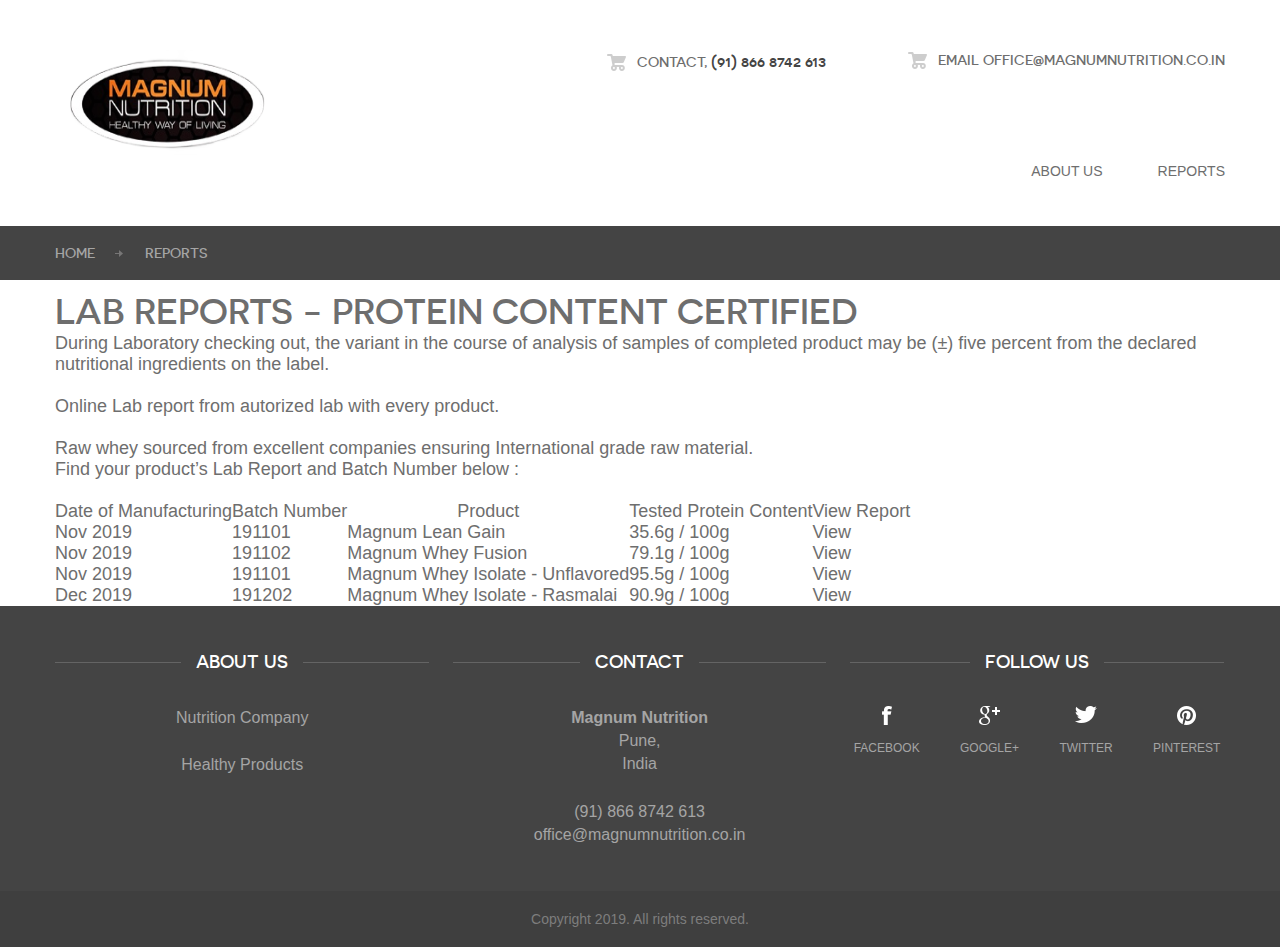
==== reports.html @ 71e046fb "added reports.html" ====
<!DOCTYPE html>
<!--[if lte IE 8]> <html class="oldie" lang="en"> <![endif]-->
<!--[if IE 9]> <html class="ie9" lang="en"> <![endif]-->
<!--[if gt IE 9]><!--> <html lang="en"> <!--<![endif]-->
<head>
	<meta charset="utf-8">
	<meta name="viewport" content="width=device-width, initial-scale=1, maximum-scale=1, minimum-scale=1, user-scalable=no">
	<meta http-equiv="X-UA-Compatible" content="IE=edge,chrome=1">
	<meta name="format-detection" content="telephone=no">
	<title>Magnum Nutrition</title>
	<link rel="stylesheet" href="css/fancySelect.css" />
	<link rel="stylesheet" href="css/uniform.css" />
	<link rel="stylesheet" href="css/all.css" />
	<link rel="stylesheet" type="text/css" href="index.css">

	<link media="screen" rel="stylesheet" type="text/css" href="css/screen.css" />
	<!--[if lt IE 9]>
		<script src="http://html5shiv.googlecode.com/svn/trunk/html5.js"></script>
	<![endif]-->
</head>
<body>
	<div id="wrapper">
		<div class="wrapper-holder">
			<header id="header">
				<span class="logo"><a href="index.html"></a></span>
				<ul class="tools-nav">
					<!-- <li class="items"><a href="cart.html"><span>2</span> Items, <strong>$599.00</strong></a></li>
					<li class="login"><a href="#">Login</a> / <a href="#">register</a></li> -->
					<li class="items"><a href="#"><span></span> Contact, <strong>(91) 866 8742 613</strong></a></li>
						<li class="items"><a href="#">Email</a>  <a href="mailto:magnum.nutrition2019@gmail.com">office@magnumnutrition.co.in</a></li> 
					
				</ul>
				
				
				<div class="bar-holder">
				<a class="menu_trigger" href="#">menu</a>
					<nav id="nav">
						<ul>
							<li><a href="#">About US</a></li>
							<li><a href="#">Reports</a></li>
							<!-- <li><a href="products.html">Jackets</a></li>
							<li><a href="products.html">Shirts</a></li>
							<li><a href="products.html">Shoes</a></li> -->
						</ul>
					</nav>	
				</div>
			</header>
			<section class="bar">
				<div class="bar-frame">
					<ul class="breadcrumbs">
						<li><a href="index.html">Home</a></li>
						<li><a href="reports.html">Reports</a></li>
					</ul>
				</div>
			</section>
			<section id="main">
				<div class="reports_title">
					<h1>Lab Reports - PROTEIN CONTENT CERTIFIED</h1>
				</div>
				<div class="reports_desc">
					<ul>
						<li>During Laboratory checking out, the variant in the course of analysis of samples of completed product may be (±) five percent from the declared nutritional ingredients on the label.</li><br/>
						<li>Online Lab report from autorized lab with every product.</li><br/>
						<li>Raw whey sourced from excellent companies ensuring International grade raw material.
							<br/>Find your product’s Lab Report and Batch Number below :</li><br/>
					</ul>
				</div>
				<table class="zui-table">
 					<thead>
						<tr>
							<th>Date of Manufacturing</th>
							<th>Batch Number</th>
							<th>Product</th>
							<th>Tested Protein Content</th>
							<th>View Report</th>
						</tr>
					</thead>
					<tbody>
						<tr>
							<td>Nov 2019</td>
							<td>191101</td>
							<td>Magnum Lean Gain </td>
							<td>35.6g / 100g</td>
							<td><a href="pdf/MagnumLeanGainLotNo191101.pdf" download>View</a></td>
						</tr>
						<tr>
							<td>Nov 2019</td>
							<td>191102</td>
							<td>Magnum Whey Fusion</td>
							<td>79.1g / 100g</td>
							<td><a href="pdf/MagnumWheyFusionLotNo191102.pdf" download>View</a></td>
						</tr>
						<tr>
							<td>Nov 2019</td>
							<td>191101</td>
							<td>Magnum Whey Isolate - Unflavored</td>
							<td>95.5g / 100g</td>
							<td><a href="pdf/MagnumWheyProteinIsolateLotNo191101.pdf" download>View</a></td>
						</tr>
						<tr>
							<td>Dec 2019</td>
							<td>191202</td>
							<td>Magnum Whey Isolate - Rasmalai</td>
							<td>90.9g / 100g</td>
							<td><a href="pdf/MagnumWheyProteinIsolateLotNo191202.pdf" download>View</a></td>
						</tr>
					</tbody>
				</table>
			</section>
		</div>
		<footer id="footer">
			<div class="footer-holder">
				<div class="footer-frame">
					<div class="footer-content">
						<div class="col-holder">
							<div class="col">
								<div class="heading">
									<h3>About us</h3>
								</div>
								<p>Nutrition Company</p>
								<p>Healthy Products</p>
							</div>
							<div class="col">
								<div class="heading">
									<h3>Contact</h3>
								</div>
								<address>
									<p><strong>Magnum Nutrition</strong></p>
									<p>Pune,</p>
									<p>India</p>
								</address>
								<address>
									<p>(91) 866 8742 613</p>
									<p><a href="mailto:magnum.nutrition2019@gmail.com">office@magnumnutrition.co.in</a></p>
								</address>
							</div>
							<div class="col col-contact">
								<div class="heading">
									<h3>Follow us</h3>
								</div>
								<ul class="social">
									<li class="facebook"><a href="#">Facebook</a></li>
									<li class="google"><a href="#">Google+</a></li>
									<li class="twitter"><a href="#">Twitter</a></li>
									<li class="pinterest"><a href="#">Pinterest</a></li>
								</ul>
							</div>
						</div>
					</div>
					<div class="footer-bottom">
						<div class="holder">
							<p>Copyright 2019. All rights reserved.</p>
						</div>
					</div>
				</div>
			</div>
		</footer>	
	</div>
	
	<script src="http://code.jquery.com/jquery-1.11.1.min.js"></script>

</body>
</html>
---- css/fancySelect.css ----
div.fancy-select {
	position: relative;
	font:14px/16px 'novecento_sans_widemedium', Arial, Helvetica, sans-serif;
	text-transform: uppercase;
	color: #46565D;
	float: right;
	width: 93px;
	text-align: left;
}

div.fancy-select.disabled {
	opacity: 0.5;
}

div.fancy-select select:focus + div.trigger {
	
}

div.fancy-select select:focus + div.trigger.open {
	box-shadow: none;
}

div.fancy-select div.trigger {
	cursor: pointer;
	padding: 11px 30px 11px 12px;
	white-space: nowrap;
	overflow: hidden;
	text-overflow: ellipsis;
	position: relative;
	border: 1px solid #cdcdcd;
	background: url(../images/arrows_select.png) no-repeat 100% 50%;
	color: #6E6E6E;
	min-width: 50px;
}

div.fancy-select div.trigger.open {

}

div.fancy-select div.trigger.open:after {

}

div.fancy-select ul.options {
	list-style: none;
	margin: 0;
	position: absolute;
	top: 0px;
	left: 0;
	visibility: hidden;
	opacity: 0;
	z-index: 50;
	overflow: auto;
	border-width: 0 1px 1px 1px;
	border-style: solid;
	border-color: #cdcdcd;
	background: #fff;
	min-width: 92px;

}

div.fancy-select ul.options.open {
	visibility: visible;
	top: 100%;
	opacity: 1;
}

div.fancy-select ul.options.overflowing {
	top: auto;
	bottom: 40px;
}

div.fancy-select ul.options.overflowing.open {
	top: auto;
	bottom: 50px;
}

div.fancy-select ul.options li {
	padding: 8px 12px;
	color: #6e6e6e;
	cursor: pointer;
	white-space: nowrap;
	border:none;
}

div.fancy-select ul.options li.selected {
	
}

div.fancy-select ul.options li.hover {
	color: #fff;
	background: #6e6e6e;
}
---- css/uniform.css ----
/* General settings */
div.selector, div.selector span, div.checker span, div.radio span, div.uploader, div.uploader span.action, div.button, div.button span {
  background-image: url("../images/sprite.png");
  background-repeat: no-repeat;
  -webkit-font-smoothing: antialiased; }
div.selector, div.checker, div.button, div.radio, div.uploader {
  display: -moz-inline-box;
  display: inline-block;
  *display: inline;
  zoom: 1;
  vertical-align: middle;
  /* Keeping this as :focus to remove browser styles */ }
  div.selector:focus, div.checker:focus, div.button:focus, div.radio:focus, div.uploader:focus {
    outline: 0; }
div.selector, div.selector *, div.radio, div.radio *, div.checker, div.checker *, div.uploader, div.uploader *, div.button, div.button * {
  margin: 0;
  padding: 0; }

.highContrastDetect {
  background: url("../images/bg-input.png") repeat-x 0 0;
  width: 0px;
  height: 0px; }

/* Input & Textarea */
input.uniform-input,
select.uniform-multiselect,
textarea.uniform {
  padding: 3px;
  background: url("../images/bg-input.png") repeat-x 0 0;
  outline: 0; }
  input.uniform-input.active,
  select.uniform-multiselect.active,
  textarea.uniform.active {
    background: url("../images/bg-input-focus.png") repeat-x 0 0; }

/* Remove default webkit and possible mozilla .search styles.
 * Keeping this as :active to remove browser styles */
div.checker input,
input[type="search"],
input[type="search"]:active {
  -moz-appearance: none;
  -webkit-appearance: none; }

/* Select */
div.selector {
  background-position: 0 -130px;
  line-height: 26px;
  height: 26px;
  padding: 0 0 0 10px;
  position: relative;
  overflow: hidden; }
  div.selector span {
    text-overflow: ellipsis;
    display: block;
    overflow: hidden;
    white-space: nowrap;
    background-position: right 0;
    height: 26px;
    line-height: 26px;
    padding-right: 25px;
    cursor: pointer;
    width: 100%;
    display: block; }
  div.selector.fixedWidth {
    width: 190px; }
    div.selector.fixedWidth span {
      width: 155px; }
  div.selector select {
    opacity: 0;
    filter: alpha(opacity=0);
    -moz-opacity: 0;
    border: none;
    background: none;
    position: absolute;
    height: 22px;
    top: 2px;
    left: 0px;
    width: 100%; }
/*  div.selector.active {
    background-position: 0 -156px; }
    div.selector.active span {
      background-position: right -26px; }
  div.selector.hover, div.selector.focus {
    background-position: 0 -182px; }
    div.selector.hover span, div.selector.focus span {
      background-position: right -52px; }
    div.selector.hover.active, div.selector.focus.active {
      background-position: 0 -208px; }
      div.selector.hover.active span, div.selector.focus.active span {
        background-position: right -78px; }
  div.selector.disabled, div.selector.disabled.active {
    background-position: 0 -234px; }
    div.selector.disabled span, div.selector.disabled.active span {
      background-position: right -104px; }*/

/* Checkbox */
div.checker {
  position: relative; }
  div.checker, div.checker span, div.checker input {
    width: 19px;
    height: 19px; }
  div.checker span {
    display: -moz-inline-box;
    display: inline-block;
    *display: inline;
    zoom: 1;
    text-align: center;
    background-position: 0 -260px; }
    div.checker span.checked {
      background-position: -76px -260px; }
  div.checker input {
    opacity: 0;
    filter: alpha(opacity=0);
    -moz-opacity: 0;
    border: none;
    background: none;
    display: -moz-inline-box;
    display: inline-block;
    *display: inline;
    zoom: 1; }
  /*div.checker.active span {
    background-position: -19px -260px; }
    div.checker.active span.checked {
      background-position: -95px -260px; */}
/*  div.checker.hover span, div.checker.focus span {
    background-position: -38px -260px; }
    div.checker.hover span.checked, div.checker.focus span.checked {
      background-position: -114px -260px; }
  div.checker.hover.active span, div.checker.focus.active span {
    background-position: -57px -260px; }
    div.checker.hover.active span.checked, div.checker.focus.active span.checked {
      background-position: -133px -260px; }
  div.checker.disabled, div.checker.disabled.active {
    background-position: -152px -260px; }
    div.checker.disabled span.checked, div.checker.disabled.active span.checked {
      background-position: -171px -260px; }*/

/* Radio */
div.radio {
  position: relative; }
  div.radio, div.radio span, div.radio input {
    width: 18px;
    height: 18px; }
  div.radio span {
    display: -moz-inline-box;
    display: inline-block;
    *display: inline;
    zoom: 1;
    text-align: center;
    background-position: 0 -279px; }
    div.radio span.checked {
      background-position: -72px -279px; }
  div.radio input {
    opacity: 0;
    filter: alpha(opacity=0);
    -moz-opacity: 0;
    border: none;
    background: none;
    display: -moz-inline-box;
    display: inline-block;
    *display: inline;
    zoom: 1;
    text-align: center; }
  div.radio.active span {
    background-position: -18px -18px -279px; }
    div.radio.active span.checked {
      background-position: -90px -279px; }
  div.radio.hover span, div.radio.focus span {
    background-position: -36px -36px -279px; }
    div.radio.hover span.checked, div.radio.focus span.checked {
      background-position: -108px -279px; }
  div.radio.hover.active span, div.radio.focus.active span {
    background-position: -54px -279px; }
    div.radio.hover.active span.checked, div.radio.focus.active span.checked {
      background-position: -126px -279px; }
  div.radio.disabled span, div.radio.disabled.active span {
    background-position: -144px -279px; }
    div.radio.disabled span.checked, div.radio.disabled.active span.checked {
      background-position: -162px -279px; }

/* Uploader */
div.uploader {
  background-position: 0 -297px;
  height: 28px;
  width: 190px;
  cursor: pointer;
  position: relative;
  overflow: hidden; }
  div.uploader span.action {
    background-position: right -409px;
    height: 28px;
    line-height: 28px;
    width: 85px;
    text-align: center;
    float: left;
    display: inline;
    overflow: hidden;
    cursor: pointer; }
  div.uploader span.filename {
    text-overflow: ellipsis;
    display: block;
    overflow: hidden;
    white-space: nowrap;
    float: left;
    cursor: default;
    height: 24px;
    margin: 2px 0 2px 2px;
    line-height: 24px;
    width: 82px;
    padding: 0 10px; }
  div.uploader input {
    opacity: 0;
    filter: alpha(opacity=0);
    -moz-opacity: 0;
    border: none;
    background: none;
    position: absolute;
    top: 0;
    right: 0;
    float: right;
    cursor: default;
    width: 100%;
    height: 100%; }
  div.uploader.active span.action {
    background-position: right -465px; }
  div.uploader.hover, div.uploader.focus {
    background-position: 0 -353px; }
    div.uploader.hover span.action, div.uploader.focus span.action {
      background-position: right -437px; }
    div.uploader.hover.active span.action, div.uploader.focus.active span.action {
      background-position: right -493px; }
  div.uploader.disabled, div.uploader.disabled.active {
    background-position: 0 -325px; }
    div.uploader.disabled span.action, div.uploader.disabled.active span.action {
      background-position: right -381px; }

/* Buttons */
div.button {
  background-position: 0 -641px;
  height: 30px;
  cursor: pointer;
  position: relative;
  /* Keep buttons barely visible so they can get focus */ }
  div.button a, div.button button, div.button input {
    opacity: 0.01;
    filter: alpha(opacity=1);
    -moz-opacity: 0.01;
    display: block;
    top: 0;
    left: 0;
    right: 0;
    bottom: 0;
    position: absolute; }
  div.button span {
    display: -moz-inline-box;
    display: inline-block;
    *display: inline;
    zoom: 1;
    line-height: 30px;
    text-align: center;
    background-position: right -521px;
    height: 30px;
    margin-left: 13px;
    padding: 0; }
  div.button.active {
    background-position: 0 -671px; }
    div.button.active span {
      background-position: right -551px;
      cursor: default; }
  div.button.hover, div.button.focus {
    background-position: 0 -701px; }
    div.button.hover span, div.button.focus span {
      background-position: right -581px; }
  div.button.disabled, div.button.disabled.active {
    background-position: 0 -731px; }
    div.button.disabled span, div.button.disabled.active span {
      background-position: right -611px;
      cursor: default; }
---- css/all.css ----
@font-face {
    font-family: 'novecentosanswide';
    src: url('../fonts/novecentosanswide-normal-webfont.eot');
    src: url('../fonts/novecentosanswide-normal-webfont.eot?#iefix') format('embedded-opentype'),
         url('../fonts/novecentosanswide-normal-webfont.woff') format('woff'),
         url('../fonts/novecentosanswide-normal-webfont.ttf') format('truetype'),
         url('../fonts/novecentosanswide-normal-webfont.svg#novecento_sans_widenormal') format('svg');
    font-weight: normal;
    font-style: normal;
}
@font-face {
    font-family: 'novecentosanswide';
    src: url('../fonts/novecentosanswide-bold-webfont.eot');
    src: url('../fonts/novecentosanswide-bold-webfont.eot?#iefix') format('embedded-opentype'),
         url('../fonts/novecentosanswide-bold-webfont.woff') format('woff'),
         url('../fonts/novecentosanswide-bold-webfont.ttf') format('truetype'),
         url('../fonts/novecentosanswide-bold-webfont.svg#novecentosanswidebold') format('svg');
    font-weight: bold;
    font-style: normal;
}
@font-face {
    font-family: 'novecento_sans_widebook';
    src: url('../fonts/novecentosanswide-book-webfont.eot');
    src: url('../fonts/novecentosanswide-book-webfont.eot?#iefix') format('embedded-opentype'),
         url('../fonts/novecentosanswide-book-webfont.woff') format('woff'),
         url('../fonts/novecentosanswide-book-webfont.ttf') format('truetype'),
         url('../fonts/novecentosanswide-book-webfont.svg#novecento_sans_widebook') format('svg');
    font-weight: normal;
    font-style: normal;
}
@font-face {
    font-family: 'novecento_sans_widedemibold';
    src: url('../fonts/novecentosanswide-demibold-webfont.eot');
    src: url('../fonts/novecentosanswide-demibold-webfont.eot?#iefix') format('embedded-opentype'),
         url('../fonts/novecentosanswide-demibold-webfont.woff') format('woff'),
         url('../fonts/novecentosanswide-demibold-webfont.ttf') format('truetype'),
         url('../fonts/novecentosanswide-demibold-webfont.svg#novecento_sans_widedemibold') format('svg');
    font-weight: normal;
    font-style: normal;
}
@font-face {
    font-family: 'novecento_sans_widelight';
    src: url('../fonts/novecentosanswide-light-webfont.eot');
    src: url('../fonts/novecentosanswide-light-webfont.eot?#iefix') format('embedded-opentype'),
         url('../fonts/novecentosanswide-light-webfont.woff') format('woff'),
         url('../fonts/novecentosanswide-light-webfont.ttf') format('truetype'),
         url('../fonts/novecentosanswide-light-webfont.svg#novecento_sans_widelight') format('svg');
    font-weight: normal;
    font-style: normal;
}
@font-face {
    font-family: 'novecento_sans_widemedium';
    src: url('../fonts/novecentosanswide-medium-webfont.eot');
    src: url('../fonts/novecentosanswide-medium-webfont.eot?#iefix') format('embedded-opentype'),
         url('../fonts/novecentosanswide-medium-webfont.woff') format('woff'),
         url('../fonts/novecentosanswide-medium-webfont.ttf') format('truetype'),
         url('../fonts/novecentosanswide-medium-webfont.svg#novecento_sans_widemedium') format('svg');
    font-weight: normal;
    font-style: normal;
}

html, body, div, span, applet, object, iframe,
h1, h2, h3, h4, h5, h6, p, blockquote, pre,
a, abbr, acronym, address, big, cite, code,
del, dfn, em, img, ins, kbd, q, s, samp,
small, strike, sub, sup, tt, var,
b, u, i, center,
dl, dt, dd, ol, ul, li,
fieldset, form, label, legend,
table, caption, tbody, tfoot, thead, tr, th, td,
article, aside, canvas, details, figcaption, figure, 
footer, header, hgroup, menu, nav, section, summary,
time, mark, audio, video {
	margin: 0;
	padding: 0;
	border: 0;
	font-size: 100%;
	font: inherit;
	vertical-align: baseline;
}

article, aside, details, figcaption, figure, 
footer, header, hgroup, menu, nav, section {
	display: block;
}

img {
	vertical-align: middle;
}

ol, ul {
	list-style: none;
}

blockquote, q {
	quotes: none;
}

blockquote:before, blockquote:after,
q:before, q:after {
	content: '';
	content: none;
}

table {
	border-collapse: collapse;
	border-spacing: 0;
}

a[href], label[for], select, 
input[type=checkbox], input[type=radio] {
	cursor: pointer;
}

button, input[type=button], input[type=image], 
input[type=reset], input[type=submit] {
	padding: 0;
	overflow: visible;
	cursor: pointer;
}
label {
	text-transform: uppercase;
	margin: 10px 10px 0 0;
	float: left;
	font:14px/16px 'novecento_sans_widemedium', Arial, Helvetica, sans-serif;
}
h1, h2, h3, h4, h5, h6 {
	font-family: 'novecento_sans_widemedium', Arial, Helvetica, sans-serif;
	text-transform: uppercase;
	line-height: 1.2em;
}
input[type=text], input[type=email], input[type=reset], input[type=button], input[type=submit], button{
	-webkit-appearance: none;
	-webkit-border-radius: 0;
}
input[type=url], input[type=password], input[type=text], input[type=email], input[type=reset], input[type=button], input[type=submit], button, textarea{
     -webkit-appearance: none;
     -webkit-border-radius: 0;
     box-sizing: border-box;-webkit-box-sizing: border-box; -moz-box-sizing: border-box;
}
h2{font-size: 30px;}
h1 {font-size: 36px;}
h3 {font-size: 24px;}
button::-moz-focus-inner, 
input[type=button]::-moz-focus-inner, 
input[type=image]::-moz-focus-inner, 
input[type=reset]::-moz-focus-inner, 
input[type=submit]::-moz-focus-inner {
	border: 0;
}
*::-webkit-input-placeholder {color:#6e6e6e;}
*::-moz-placeholder { color:#6e6e6e;}
*:-ms-input-placeholder {color:#6e6e6e;}
button,
input[type=submit],
.btn {
	text-transform: uppercase;
	display: block;
	text-align: center;
	border: none;
	padding: 0;
	width: 182px;
	height: 40px;
	background: #444;
	color: #fff;
	font: 14px/40px 'novecento_sans_widemedium', Arial, Helvetica, sans-serif;
}
button.white,
input[type=submit].white,
.btn.white {
	background: #fff;
	color: #6e6e6e;
}
button.black,
input[type=submit].black,
.btn.black {
	background: #444;
	color: #fff;	
}
button.big,
input[type=submit].big,
.btn.big {
	width: 270px;
	height: 64px;
	font: 14px/64px 'novecento_sans_widemedium', Arial, Helvetica, sans-serif;
}
button.normal,
input[type=submit].normal,
.btn.normal {
	width: 182px;
	height: 40px;
	font: 14px/40px 'novecento_sans_widemedium', Arial, Helvetica, sans-serif;
}
.btn-delete:hover,
.btn:hover {
	text-decoration: none;
	opacity: 0.9;
}

body,
html {height: 100%;}
body{
	background: #fff;
	margin:0;
	color:#6e6e6e;
	font:18px Arial, Helvetica, sans-serif;
}
img{border-style:none; vertical-align: top;}
a{text-decoration:none; color:#6e6e6e;}
a:hover{text-decoration:underline;}
#wrapper{
	width:100%;
	height: 100%;
	display:table;
}
.wrapper-holder {
	width:100%;
    display:table-row;
}
#header {
	max-width: 1170px;
	margin: 0 auto;
	padding: 50px 20px 45px;
	position:relative;
}
.menu_trigger{
	width: 31px;
	height: 31px;
	right:0;
	background: url(../images/btn_mobile_menu.png) no-repeat;
	text-indent: -9999em;
	display: none;
	top: 15px;
	position: absolute;
}
.logo {
	background:url(../images/logo.png) no-repeat;	
	background-size: 100% 100%;
	width: 224px;
    height: 105px;
	overflow: hidden;
	display: inline-block;
	//margin: 0 0 20px;
}
.logo a {
	display: block;
    height: 100%;
    font-size: 22px;
    font-weight: bold;
}
.bar-holder {
	width: 100%;
}
.bar-holder:after {
    content:'';
    display:block;
    clear:both;
}
#nav {float: right;}
#nav ul {
	margin: 0 0 0 -55px;
}
#nav ul li {
	float: left;
	padding: 0 0 0 55px;
}
#nav ul a {
	color: #6e6e6e;
	font-size: 14px;
	line-height: 16px;
	text-transform: uppercase;
}
.tools-nav {
	float: right;
	//margin: 0 0 0 -82px;
	text-transform: uppercase;
	font: 14px/16px 'novecento_sans_widemedium', Arial, Helvetica, sans-serif;
}
.tools-nav.tools-nav-mobile {display: none; text-align: center;}
.tools-nav li {
	float: left;
	margin: 0 0 0 82px;
}
.tools-nav a {
	color: #6e6e6e;
}
.tools-nav .login {
	background: url(../images/ico_login.png) no-repeat 0 50%;
	padding: 2px 0 2px 30px;
}
.tools-nav .items {
	background: url(../images/ico_item.png) no-repeat 0 50%;
	padding: 2px 0 2px 30px;
}
.tools-nav .items strong {
	font-size: 16px;
	line-height: 20px;
	color: #444;
}
.tools-nav .items span {
	font-size: 16px;
}
.promo {
	width: 100%;
	position: relative;
	margin: -5px 0 40px;
}
.bg {
	position: absolute;
	//background: url(../images/transparent.png);
	top: 0;
	left: 0;
	width: 100%;
	height: 100%;
	z-index: 100;
}
.product-info{
	text-align: center;
}
.slider li {
	//background-size: cover !important;
}
.slide-holder {
	color: #fff;
	max-width: 1170px;
	padding: 0 20px 20px;
	margin: 0 auto;
	position: relative;
	z-index: 200;
}
.slide-info {
	width: 600px;
	font-size: 18px;
	line-height: 28px;
	display: table-cell;
	height: 685px;
	vertical-align: middle;
}
.slide-info  h1 {
	font:bold 60px/72px 'novecentosanswide', Arial, Helvetica, sans-serif;
	margin: 0 0 50px;
}
.slide-info p {margin: 0 0 66px;}
.promo .bx-pager {
	position: absolute;
	bottom: 26px;
	left: 0;
	text-align: center;
	z-index: 300;
	width: 100%;

}
.promo .bx-pager .bx-pager-item {
	display: inline-block;
	padding: 0 2px;
}
.promo .bx-pager a {
	width: 19px;
	height: 19px;
	background: url(../images/btn-switcher.png) no-repeat;
	text-indent: -9999px;
	overflow: hidden;
	display: block;
}
.promo .bx-pager a.active,
.promo .bx-pager a:hover {
	background: url(../images/btn-switcher-active.png) no-repeat;
}
#main {
	max-width: 1170px;
	margin: 0 auto;
	overflow: hidden;
	position: relative;
}
.boxes {
	margin: 0 0 40px -2.4%;
	overflow: hidden;
}
.boxes .box {
	width: 30.9%;
	overflow: hidden;
	float: left;
	padding: 0 0 0 2.4%;
	font-family:'novecento_sans_widemedium', Arial, Helvetica, sans-serif;
}
.boxes .box a {
	display: block;
	position: relative;
}
.boxes .box div.abc {
	display: block;
	position: relative;
}
.boxes .box img {
	max-width:100%;
	height: auto;
}
.boxes .box .btn {margin: 0 auto;}
.boxes .box-info {
	position: absolute;
	top:0;
	left:0;
	z-index: 300;
	color: #fff;
	padding: 0 50px;
	text-align: center;
	text-transform: uppercase;
	display:none;
}
.boxes .box-info h2 {
	font-size: 30px;
	line-height: 38px;
	letter-spacing: 4px;
	margin: 0 0 36px;
	text-transform: uppercase;
}
.boxes .box-info .title {
	display: inline-block;
	font:12px/14px 'novecento_sans_widemedium', Arial, Helvetica, sans-serif;
	letter-spacing: 3px;
	background: url(../images/bg_line.gif) no-repeat 0 50%;
	padding: 0 0 0 35px;
	margin: 0 0 26px;
}
.boxes .box-info .title span {
	background: url(../images/bg_line.gif) no-repeat 100% 50%;
	padding: 0 35px 0 0;
}
.boxes .box-info .box-info-holder {
	display: table-cell;
	vertical-align: middle;
	height: 492px;
}
.block-advice {
	margin: 0 0 40px;
	border:1px solid #cdcdcd;
	padding:35px 40px 37px;
	overflow: hidden;
}
.block-advice .advice-holder {
	float: left;
	color: #6e6e6e;
	text-transform: uppercase;
	font:14px/16px 'novecento_sans_widemedium', Arial, Helvetica, sans-serif;
}
.block-advice h2 {
	font-weight: bold;
	color: #444;
	font:bold 30px/30px 'novecentosanswide', Arial, Helvetica, sans-serif;
}
.form-newsletter {
	width: 630px;
	float: right;
	margin: 5px 0 0;
}
.form-newsletter input[type=text] {
	float: left;
	width: 418px;
	padding: 11px 10px;
	margin: 0 28px 0 0;
}
.form-newsletter input[type=submit] {
	float: right;
}

/* form */

.form-payment {
	width: 100%;
	overflow: hidden;
	margin: 0 0 40px;
}
.form-payment .column {
	width: 470px;
	float: left;
	margin: 0 10px 0 0;
}
.form-payment .column.column-add {
	float: right;
	margin: 0;
}
.form-payment .column h2 {
	font-size: 36px;
	line-height: 38px;
	color: #444;
	margin: 0 0 34px;
}
.form-payment .row {
	width: 100%;
	overflow: hidden;
	margin: 0 0 12px;
}
.form-payment .row.row-total {margin: 0;}
.form-payment label {
	float: left;
	margin:  17px 10px 0 0;
}
.form-payment input[type="text"] {
	width: 368px;
	padding: 15px 20px;
	float: right;
}
form input[type=text] {
	background: #fff;
	border:1px solid #cdcdcd;
	padding:11px 20px;
	width: 100%;
	outline: none;
	color:#6e6e6e;
	margin:0;
	text-transform: uppercase;
	font:14px/16px 'novecento_sans_widemedium', Arial, Helvetica, sans-serif;
}
form input[type=text]:focus {
	background:#e6e6e6;
}
.form-sort .row {
	float: left;
	padding: 0 68px 0 0;
}
.form-sort .btn {
	float: right;
}
.top-bar .form-sort {
	float: right;
}
.form-sort label {
	margin: 13px 10px 0 0;
}
div.selector {
	background: #fff;
	border:1px solid #cdcdcd;
	height: 38px;
	line-height: 38px;
	padding: 0 0 0 15px;
}
div.selector span {
	height: 38px;
	text-transform: uppercase;
	font:14px/38px 'novecento_sans_widemedium', Arial, Helvetica, sans-serif;
	padding: 0 36px 0 0;
	background: url(../images/arrows_select.png) no-repeat 100% 50%;
}
div.selector select {
	height: 38px;
	font-size: 14px;
	top: 0;
	bottom:0;
}
.row-total .total {
	float: left;
	margin: 15px 0 0;
	font-size: 18px;
}
.row-total .total strong {
	color: #444;
	font:bold 21px/24px 'novecentosanswide', Arial, Helvetica, sans-serif;
}
.row-total button,
.row-total input[type=submit],
.row-total .btn {
	float: right;
	width:170px;
	height: 50px;
}
.bar {
	width: 100%;
	margin: 0 0 10px;
	background: #444;
}
.bar-frame {
	max-width: 1170px;
	margin: 0 auto;
	padding: 18px 20px;
}
.breadcrumbs {
	width:100%;
	overflow: hidden;
}
.breadcrumbs li {
	float: left;
	padding: 0 20px 0 30px;
	color: #fff;
	text-transform: uppercase;
	font:14px/18px 'novecento_sans_widemedium', Arial, Helvetica, sans-serif;
	background: url(../images/ico_arrows.png) no-repeat 0 50%;
}
.breadcrumbs li:first-child {
	background: none;
	padding: 0 20px 0 0;
}
.breadcrumbs a {
	color: #a5a5a5;
}
.top-bar {
	width: 100%;
	padding: 0 0 40px;
}
.top-bar:after {
    content:'';
    display:block;
    clear:both;
}
.paging {
	float: right;
	border:1px solid #cdcdcd;
	height: 38px;
}
.paging .prev,
.paging .next {
	text-indent: -9999px;
}
.paging .prev a,
.paging .next a {
	width: 38px;
	padding: 0;
}
.paging .prev a:hover,
.paging .prev a {background: url(../images/ico_arrow_left.png) no-repeat 50% 50%;}
.paging .next a:hover,
.paging .next a {background: url(../images/ico_arrow_right.png) no-repeat 50% 50%;}
.paging li {
	float: left;
	border-left: 1px solid #cdcdcd;
	text-align: center;
}
.paging li:first-child {border: none;}
.paging a {
	font:14px/38px 'novecento_sans_widemedium', Arial, Helvetica, sans-serif;
	height: 38px;
	padding: 0 16px;
	display: block;
	color: #6e6e6e;
}
.paging .active a,
.paging a:hover {
	background: #444;
	color: #fff;
	text-decoration: none;
}
.item-list {
	border-width: 1px 0;
	border-style: solid;
	border-color: #cdcdcd;
	margin: 0 0 40px -30px;
	overflow: hidden;
	text-align:center;
	font-family:'novecento_sans_widemedium', Arial, Helvetica, sans-serif;
}
.item-list li {
	display:inline-block;
	margin: 0 -2px;
	padding: 40px 0 35px 30px;
}
.item {
	text-align: center;
	width: 270px;
}
.item .image {
	position: relative;
	margin: 0 0 15px;
}
.item .image img {
	max-width: 270px;
	height:auto;
}
.item .hover {
	display: none;
	height: 100%;
    left: 0;
    position: absolute;
    top: 0;
    width: 100%;
}
.item span {display: block;}
.item .name {
	font-size: 18px;
	line-height: 20px;
	text-transform: uppercase;
	margin: 0 0 10px;
}
.item .item-content {
	position: relative;
	display: table-cell;
	vertical-align: middle;
	height: 340px;
	z-index: 400;
}
.item .item-content .btn {
	margin: 0 0 10px;
	display: inline-block;
}
.details-info  {
	width: 100%;
	overflow: hidden;
	margin: 0 0 40px;
}
.details-info .title {
	color: #444;
	margin: 0 0 7px;
}
.details-info .image {
	float: left;
	margin: 0 130px 0 0;
}
.details-info .image img {
	max-width:489px;
	height: auto;
}
.details-info .description {
	overflow: hidden;
}
.list-table .rows-price span,
.details-info .head h2 {
	font-size: 30px;
}
.details-info .head {margin: 0 0 34px;}
.section {
	border-width: 1px 0;
	border-style: solid;
	border-color: #cdcdcd;
	padding: 20px 0;
	margin: 0 0 30px;
}
.section form {margin: 0 0 0 -31px;}
.section form .row {padding: 0 0 0 31px;}
.entry {
	line-height: 30px;
}
.entry p {margin: 0 0 32px;}
.entry a {text-decoration:underline;}
.entry a:hover {text-decoration:none;}
.list-table {
	display: table;
	width: 100%;
	margin: 0 0 74px;
	border-bottom: 1px solid #cdcdcd;
}
.list-table li {
	border-top: 1px solid #cdcdcd;
	padding: 20px 0;
}
.section,
.list-table li:after {
    content:'';
    display:block;
    clear:both;
}
.list-table .rows {
	display: inline-block;
	vertical-align: middle;
	word-spacing:0;
}
.list-table .rows-item {
	text-align: center;
	float: left;
}
.list-table .rows-holder {
	float: right;
	padding: 25px 0 0;
}
.list-table .rows-select {
	padding: 0 0 0 30px;
}
.list-table .rows-delete {
	width: 40px;
	margin: 0 0 0 auto;
}
.list-table .rows-price {
	width: 178px;
	text-align: center;
	padding: 0 10px 0 0;
}
.list-table .rows-price span {
	display: block;
	font-family: 'novecento_sans_widemedium', Arial, Helvetica, sans-serif;

}
.list-table .rows img {
	vertical-align: middle;
	margin: 0 45px 0 0;
}
.list-table h3 {
	display: inline-block;
	font-size: 24px;
	line-height: 26px;
}
.list-table .row-price h3 {
	font-size: 24px;
}
.btn-delete {
	width: 40px;
	height: 40px;
	background: url(../images/btn_delete.gif) no-repeat;
	overflow: hidden;
	text-indent: -9999px;
	display: block;
}
.pay-list {padding: 0 0 29px;}
.pay-list li {
	background: #fff;
	padding: 0 12px 0 20px;
	height: 49px;
	margin: 0 0 11px;
	cursor: pointer;
	position: relative;
	font:14px/49px 'novecento_sans_widemedium', Arial, Helvetica, sans-serif;
	text-transform: uppercase;
}
.pay-list .radio span {
	border: 1px solid #cdcdcd;
	box-sizing: border-box;
	-webkit-box-sizing: border-box;
	-moz-box-sizing: border-box;
}
.pay-list .paypal .pay-holder {background: url(../images/ico_paypal.gif) no-repeat 100% 50%;}
.pay-list .mastercard .pay-holder {background: url(../images/ico_mastercard.gif) no-repeat 100% 50%;}
.pay-list .visa .pay-holder {background: url(../images/ico_visa.gif) no-repeat 100% 50%;}
.pay-list .express .pay-holder {background: url(../images/ico-express.gif) no-repeat 100% 50%;}
.pay-list .discover .pay-holder {background: url(../images/ico-discover.gif) no-repeat 100% 50%;}
.pay-list .radio,
.pay-list .radio input,
.pay-list .radio span {
	width: 100%;
	height: 100%;
	position: absolute;
	top: 0;
	left: 0;
}
.pay-list .radio .checked {
	border:2px solid #444;
}
#footer {
    width:100%;
    overflow:hidden;
    display:table-footer-group;
    background:#444;
}
#footer .footer-holder {
    height:1%;
    display:table-row;
}
#footer .footer-frame { display:table-cell;}
.footer-content {
	max-width: 1170px;
	margin: 0 auto;
	padding: 45px 20px 20px;
	color: #a5a5a5;
}
#footer a {color: #a5a5a5;}
#footer .col-holder {
	overflow: hidden;
	margin: 0 0 0 -2%;
}
#footer .col {
	float: left;
	width: 31.3%;
	margin: 0 0 0 2%;
	text-align: center;
	font-size: 16px;
	line-height: 23px;	
}
#footer .col .heading {
	text-align: center;
	margin: 0 0 32px;
	background: url(../images/bg_footer_line.gif) repeat-x 0 50%;
}
#footer .col p {margin: 0 0 24px;}
#footer .col address {
	margin: 0 0 25px;
}
#footer .col address p {margin: 0;}
#footer h3 {
	color: #fff;
	padding: 0 15px;
	display: inline-block;
	background: #444;
	font: 18px/22px 'novecento_sans_widemedium', Arial, Helvetica, sans-serif;
}
.social {
	overflow: hidden;
	text-align: center;
	margin: 0 0 0 -37px;
	text-transform: uppercase;
	font-size: 12px;
	line-height: 14px;
}
.social li {
	display:inline-block;
	padding: 35px 0 0;
	margin: 0 0 10px 37px;
}
.social .facebook {
	background: url(../images/ico_facebook.png) no-repeat 50% 0;
}
.social .google {
	background: url(../images/ico_google.png) no-repeat 50% 0;
}
.social .twitter {
	background: url(../images/ico_twitter.png) no-repeat 50% 0;
}
.social .pinterest {
	background: url(../images/ico_pinterest.png) no-repeat 50% 0;
}
.footer-bottom {
	width: 100%;
	background: #3f3f3f;
	color: #7d7d7d;
	text-align: center;
}
.footer-bottom .holder {
	max-width: 1170px;
	margin: 0 auto;
	padding: 20px 20px;
	font-size: 14px;
	line-height: 16px;
}
@media (-webkit-min-device-pixel-ratio:2) ,(min--moz-device-pixel-ratio:2),(-o-min-device-pixel-ratio:2/1),(min-device-pixel-ratio:2),(min-resolution:192dpi),(min-resolution:2dppx){
	.logo{
		background:url(../images/logo.png) no-repeat;
		background-size:100% 100%;
	}
	.tools-nav .login {
		background: url(../images/ico_login@x2.png) no-repeat 0 50%;
		background-size:16px 19px;
	}
	.tools-nav .items {
		background: url(../images/ico_item@x2.png) no-repeat 0 50%;
		background-size:19px 17px;
	}
	.promo .bx-pager a {
		background-image: url(../images/btn-switcher@x2.png) no-repeat;
		background-size:19px 19px;
	}
	.promo .bx-pager a.active,
	.promo .bx-pager a:hover {
		background: url(../images/btn-switcher-active@x2.png) no-repeat;
		background-size:19px 19px;
	}
	.social .facebook {
		background: url(../images/ico_facebook@x2.png) no-repeat 50% 0;
		background-size:10px 19px;
	}
	.social .google {
		background: url(../images/ico_google@x2.png) no-repeat 50% 0;
		background-size:21px 19px;
	}
	.social .twitter {
		background: url(../images/ico_twitter@x2.png) no-repeat 50% 0;
		background-size:22px 17px;
	}
	.social .pinterest {
		background: url(../images/ico_pinterest@x2.png) no-repeat 50% 0;
		background-size:19px 19px;
	}
	div.selector span {
		background: url(../images/arrows_select@x2.png) no-repeat 100% 50%;
		background-size:23px 4px;
	}
	.paging .prev a:hover,
	.paging .prev a {
		background: url(../images/ico_arrow_left@x2.png) no-repeat 50% 50%;
		background-size:4px 7px;
	}
	.paging .next a:hover,
	.paging .next a {
		background: url(../images/ico_arrow_right@x2.png) no-repeat 50% 50%;
		background-size:4px 7px;
	}
	.breadcrumbs li {
		background: url(../images/ico_arrows@x2.png) no-repeat 0 50%;
		background-size:8px 7px;
	}
	.btn-delete {
		background: url(../images/btn_delete@x2.gif) no-repeat;
		background-size:40px 40px;
	}
	.pay-list .paypal .pay-holder {
		background: url(../images/ico_paypal@x2.gif) no-repeat 100% 50%;
		background-size:40px 24px;
	}
	.pay-list .mastercard .pay-holder {
		background: url(../images/ico_mastercard@x2.gif) no-repeat 100% 50%;
		background-size:40px 24px;
	}
	.pay-list .visa .pay-holder {
		background: url(../images/ico_visa@x2.gif) no-repeat 100% 50%;
		background-size:40px 24px;
	}
	.pay-list .express .pay-holder {
		background: url(../images/ico-express@x2.gif) no-repeat 100% 50%;
		background-size:40px 24px;
	}
	.pay-list .discover .pay-holder {
		background: url(../images/ico-discover@x2.gif) no-repeat 100% 50%;
		background-size:40px 24px;
	}
	.menu_trigger{
		background: url(../images/btn_mobile_menu@x2.png) no-repeat;
		background-size:31px 31px;
	}
}
---- css/screen.css ----
@media only screen and (max-width : 1190px) {
	#main {margin:0 20px;}
	.details-info .image {
		margin: 0 10px 0 0;
		width: 346px;
	}
	.list-table h3 {display: block;}
	.form-payment .column {
		width:450px;
	}
	.block-advice {padding: 20px;}
	.details-info .image img {
		max-width: 100%;
		height: auto;
	}
	.block-advice .advice-holder,
	.form-newsletter {
		float: none;
	}
	.form-newsletter {margin: 0 auto;}
	.block-advice .advice-holder {
		text-align: center;
		margin: 0 0 20px;
	}
	.social {margin: 0 0 0 -77px;}
	.social li {
		margin: 0 0 20px 77px;
	}
}
@media only screen and (max-width : 980px) {
	.form-payment .row {margin: 0 0 20px;}
	.form-payment .row-total {margin: 0;}
	.tools-nav {
		display: none;
		float: none;
	}
	.form-payment .column h2,
	.tools-nav.tools-nav-mobile {
		display: block;
		width: 100%;
		margin: 0 0 20px;
	}
	.details-info .image img {
	    height: auto;
	    max-width: 489px;
	}
	.details-info .image,
	#nav {float:none; width: 100%;}
	.boxes {text-align: center; margin: 0 0 40px;}
	.list-table .rows-holder,
	.list-table .rows img,
	#nav ul {
		text-align:center;
		margin:0;
	}
	#nav ul li {
		display:inline-block;
		padding: 0 15px;
		float:none;
	}
	.list-table .rows-select,
	.form-sort .row {padding:0 20px 0 0;}
	.details-info .head,
	.details-info .image {text-align: center;}
	.list-table .rows img,
	.logo {
		margin: 0 auto 20px;
	}
	.tools-nav li {
		margin: 0 20px 10px 0;
		float: none;
		display: inline-block;
	}
	#header {
		padding: 20px 10px;
	}
	.list-table .rows {
		display: block;
	}
	.boxes .box,
	.rows-holder .rows {
		display: inline-block;
		float: none;
	}
	.list-table .rows-item,
	.form-payment input[type="text"],
	.form-payment label,
	.form-payment .column,
	.list-table .rows-holder {
		width: 100%;
		float: none;
		display: block;
	}
	.form-payment .column {padding: 0 0 20px;}
	.form-payment .column.column-add {padding: 0 !important;}
	.boxes {margin: 0 0 0 -15px;}
	.boxes .box {width: 370px; margin: 0 0 20px 15px; padding: 0;}
	.form-payment label {margin: 0 0 5px;}
}
@media only screen and (max-width : 768px) {
	#header{
		padding-bottom: 7px;
	}
	.footer-bottom .holder {padding: 10px 20px;}
	#footer .col .heading {margin: 0 0 24px;}
	.footer-content {padding: 45px 20px 0;}
	#footer .col-holder,
	.menu_trigger {
		display: block;
	}
	.bar-holder {margin:0 -10px; width: auto;}
	#nav {display: none;}
	#nav ul li {
		display:block;
		padding: 0;	
	}
	#nav ul a {
		display:block;
		padding: 8px;
	}
	#nav ul a:hover {
		background:#444;
		color: #fff;
		text-decoration:none;
	}
	.form-sort .row label,
	.form-sort .row,
	.paging,
	.top-bar .form-sort,
	#footer .col {
		float:none;
		width: 100%;
		margin:0 0 40px;
		display: block;
	}
	#footer .col.col-contact {margin: 0 0 20px;}
	.slide-info {
		width:auto;
		height: auto;
		padding:50px 0;
		text-align:center;
	}
	.slide-info h1 {
		font-size:32px;
		line-height:34px;
		margin:0 0 32px;
	}
	.slide-info p {margin:0 0 32px;}
	.promo .bx-pager {bottom:20px;}
	.paging {
		float: none;
		width: auto;
		display: inline-block;
		text-align: center;
		margin: 0 0 20px;
	}
	.list-table label,
	.form-sort .row label {margin: 0 0 5px; text-align: center; display: block; float: none;}
	.form-sort .btn {
		float: none;
		margin: 0 auto;
	}
	.form-newsletter input[type=submit],
	.form-newsletter input[type=text] {
		float: none;
		width: 100%;
		margin: 0 0 11px;
	}
	.form-newsletter input[type=submit],
	.top-bar.top-bar-add,
	.promo .btn {
		margin:0 auto;
		text-align: center;
	}
	.top-bar,
	.rows-holder .rows {
		text-align: center;
		width: 100%;
	}
	.rows-holder .rows {
		text-align: center;
		width: 100%;
		padding: 0 0 10px;
	}
	.form-newsletter {width: 100%;}
	.list-table {margin: 0 0 40px;}
	.social {margin: 0 0 0 -35px;}
	.social li {
		margin: 0 0 20px 35px;
	}
	div.fancy-select {float: none; margin: 0 auto;}
	.top-bar .form-sort .row,
	.section form .row {padding: 0; margin: 0 0 20px;}
	.btn-delete,
	.section form,
	.section form div.fancy-select {margin: 0 auto;}
	.rows-select .row {
		text-align: center;
	}
	.top-bar .form-sort {margin: 0;}
	.top-bar {padding: 0 0 20px;}
	.tools-nav.tools-nav-mobile,
	.top-bar-add {margin: 0;}
	
}
@media only screen and (max-width : 640px) {
	.section form .row {
		padding:0;
		float: none;
	}
	.rows-holder .rows label,
	.row-total .total,
	.rows-holder .rows,
	.form-sort label {
		display: block;
		margin: 0 0 5px;
	}
	.row-total button, .row-total input[type=submit], .row-total .btn,
	.form-newsletter input[type=submit],
	.row-total .total {
		text-align: center;
		width: 100%;
	}
	.details-info .image img {
		max-width: 240px;
		height: auto;
	}

}
@media only screen and (max-width : 480px) {
	.breadcrumbs li {
		padding: 0 10px 0 15px;
	}
	.breadcrumbs li:first-child {
		padding: 0 10px 0 0;
	}
	.breadcrumbs li {
		font-size: 12px;
		line-height: 14px;
		margin: 0 0 5px;
	}
	.social {margin: 0 0 0 -55px;}
	.social li {
		margin: 0 0 20px 55px;
	}
	.item-list li {padding: 40px 0 35px 0;}
	.bar-frame {
		padding: 18px 10px;
	}

}
@media screen and (min-width:240px) and (max-width:420px) {
	.boxes .box {
		width: 100%;
		//height: 380px;
		margin: 0 0 20px;
	}
	.boxes {margin: 0;}
	.boxes .box-info .box-info-holder {
		height: 380px;

	}
	.boxes .box-info {
		padding: 0 10px;
	}
}
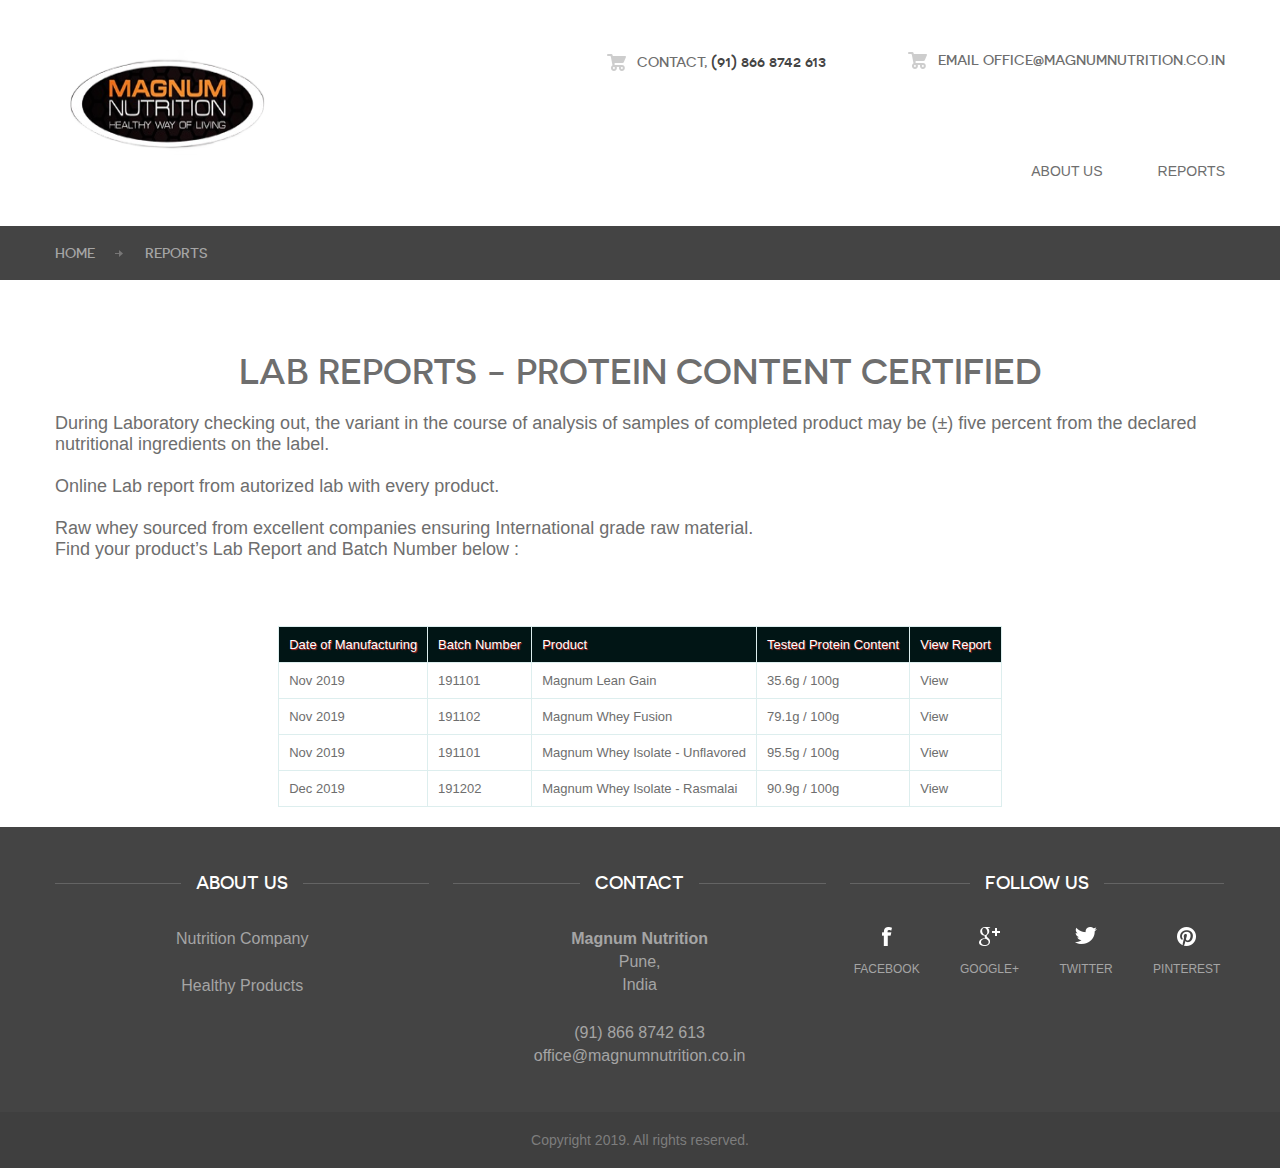
==== commit 9a243d9d: "Update reports.html" ====
--- a/reports.html
+++ b/reports.html
@@ -37,7 +37,7 @@
 					<nav id="nav">
 						<ul>
 							<li><a href="#">About US</a></li>
-							<li><a href="#">Reports</a></li>
+							<li><a href="reports.html">Reports</a></li>
 							<!-- <li><a href="products.html">Jackets</a></li>
 							<li><a href="products.html">Shirts</a></li>
 							<li><a href="products.html">Shoes</a></li> -->
--- a/css/all.css
+++ b/css/all.css
@@ -999,4 +999,34 @@
 		background: url(../images/btn_mobile_menu@x2.png) no-repeat;
 		background-size:31px 31px;
 	}
-}+}
+.zui-table {
+    border: solid 1px #DDEEEE;
+    border-collapse: collapse;
+    border-spacing: 0;
+    font: normal 13px Arial, sans-serif;
+	color:#6e6e6e;
+	margin: 0 auto;
+	margin-bottom:20px;
+}
+.zui-table thead th {
+    background-color: #011515;
+    border: solid 1px #DDEEEE;
+    padding: 10px;
+    text-align: left;
+    text-shadow: 1px 1px 1px #c52727;
+	color:#fff
+}
+.zui-table tbody td {
+    border: solid 1px #DDEEEE;
+    padding: 10px;
+    text-shadow: 1px 1px 1px #fff;
+}
+.reports_title{
+	padding: 60px;
+    text-align: center;
+	padding-bottom: 20px;
+}
+.reports_desc{
+	padding-bottom: 45px;
+}
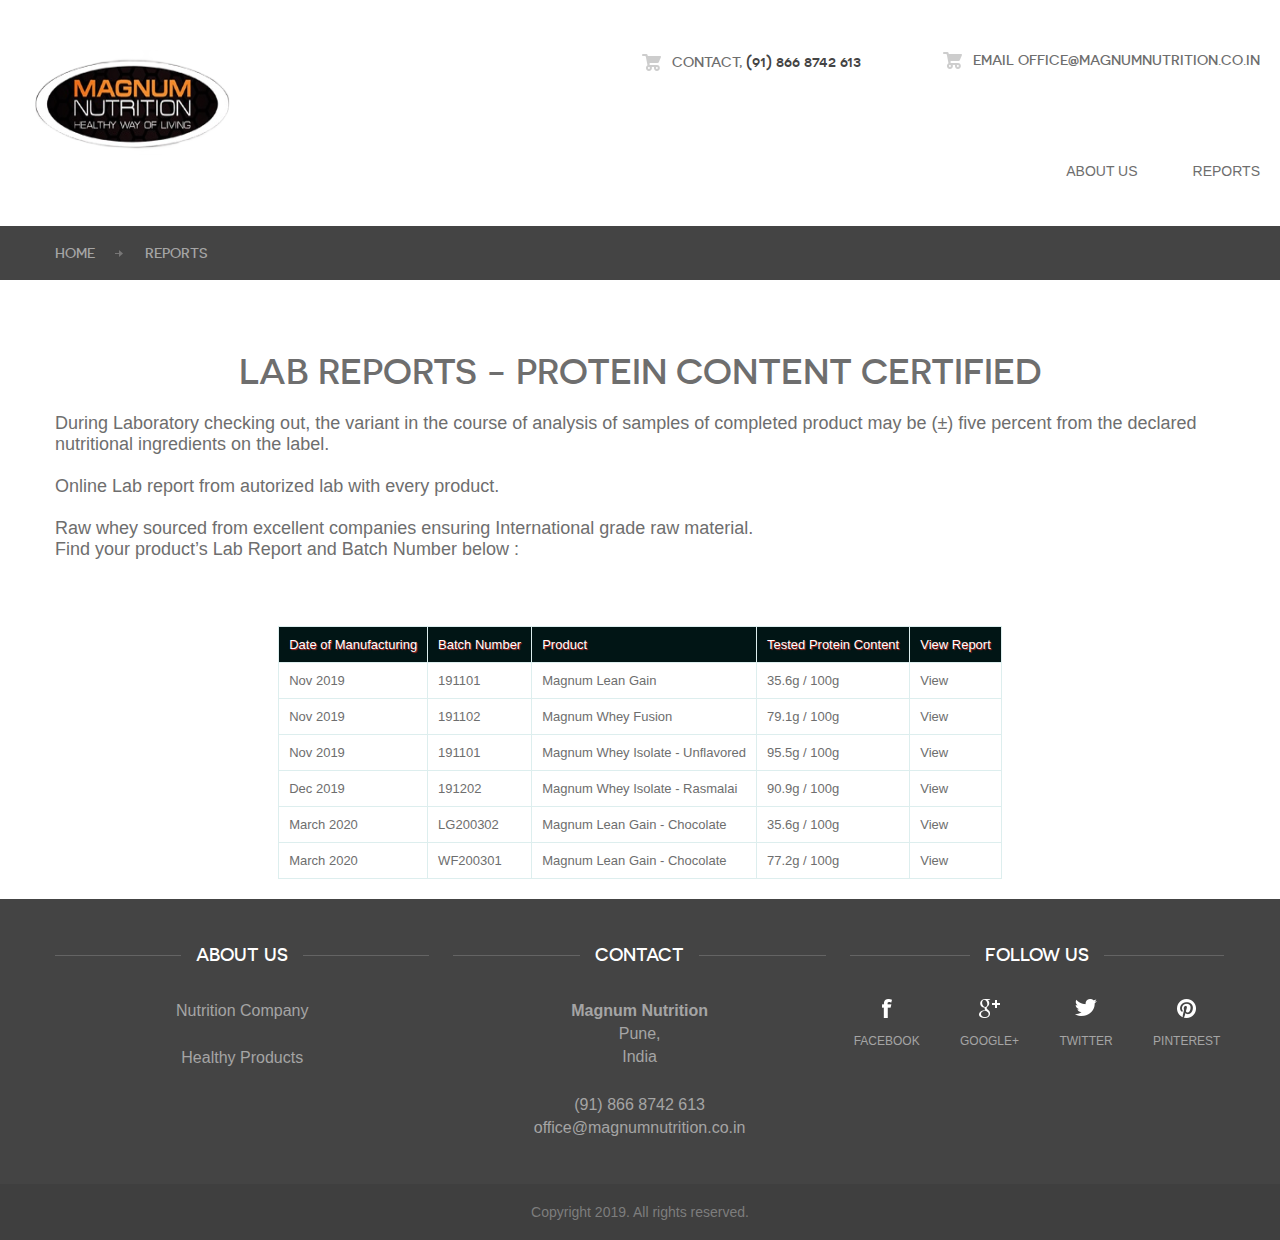
==== commit 623e2033: "Update reports.html" ====
--- a/reports.html
+++ b/reports.html
@@ -81,28 +81,42 @@
 							<td>191101</td>
 							<td>Magnum Lean Gain </td>
 							<td>35.6g / 100g</td>
-							<td><a href="pdf/MagnumLeanGainLotNo191101.pdf" download>View</a></td>
+							<td><a href="pdf/MagnumLeanGainLotNo191101.pdf" target="_blank">View</a></td>
 						</tr>
 						<tr>
 							<td>Nov 2019</td>
 							<td>191102</td>
 							<td>Magnum Whey Fusion</td>
 							<td>79.1g / 100g</td>
-							<td><a href="pdf/MagnumWheyFusionLotNo191102.pdf" download>View</a></td>
+							<td><a href="pdf/MagnumWheyFusionLotNo191102.pdf" target="_blank">View</a></td>
 						</tr>
 						<tr>
 							<td>Nov 2019</td>
 							<td>191101</td>
 							<td>Magnum Whey Isolate - Unflavored</td>
 							<td>95.5g / 100g</td>
-							<td><a href="pdf/MagnumWheyProteinIsolateLotNo191101.pdf" download>View</a></td>
+							<td><a href="pdf/MagnumWheyProteinIsolateLotNo191101.pdf" target="_blank">View</a></td>
 						</tr>
 						<tr>
 							<td>Dec 2019</td>
 							<td>191202</td>
 							<td>Magnum Whey Isolate - Rasmalai</td>
 							<td>90.9g / 100g</td>
-							<td><a href="pdf/MagnumWheyProteinIsolateLotNo191202.pdf" download>View</a></td>
+							<td><a href="pdf/MagnumWheyProteinIsolateLotNo191202.pdf" target="_blank">View</a></td>
+						</tr>
+						<tr>
+							<td>March 2020</td>
+							<td>LG200302</td>
+							<td>Magnum Lean Gain - Chocolate</td>
+							<td>35.6g / 100g</td>
+							<td><a href="pdf/LG200302.pdf" target="_blank">View</a></td>
+						</tr>
+						<tr>
+							<td>March 2020</td>
+							<td>WF200301</td>
+							<td>Magnum Lean Gain - Chocolate</td>
+							<td>77.2g / 100g</td>
+							<td><a href="pdf/WF200301.pdf" target="_blank">View</a></td>
 						</tr>
 					</tbody>
 				</table>
--- a/css/all.css
+++ b/css/all.css
@@ -205,7 +205,7 @@
 	color:#6e6e6e;
 	font:18px Arial, Helvetica, sans-serif;
 }
-img{border-style:none; vertical-align: top;}
+img{border-style:none; vertical-align: top;width:100%;}
 a{text-decoration:none; color:#6e6e6e;}
 a:hover{text-decoration:underline;}
 #wrapper{
@@ -218,7 +218,6 @@
     display:table-row;
 }
 #header {
-	max-width: 1170px;
 	margin: 0 auto;
 	padding: 50px 20px 45px;
 	position:relative;
@@ -306,13 +305,6 @@
 	margin: -5px 0 40px;
 }
 .bg {
-	position: absolute;
-	//background: url(../images/transparent.png);
-	top: 0;
-	left: 0;
-	width: 100%;
-	height: 100%;
-	z-index: 100;
 }
 .product-info{
 	text-align: center;
@@ -386,6 +378,7 @@
 .boxes .box a {
 	display: block;
 	position: relative;
+	color:blue;
 }
 .boxes .box div.abc {
 	display: block;
@@ -1030,3 +1023,6 @@
 .reports_desc{
 	padding-bottom: 45px;
 }
+.titleClass{
+	color: #f48629;
+}
